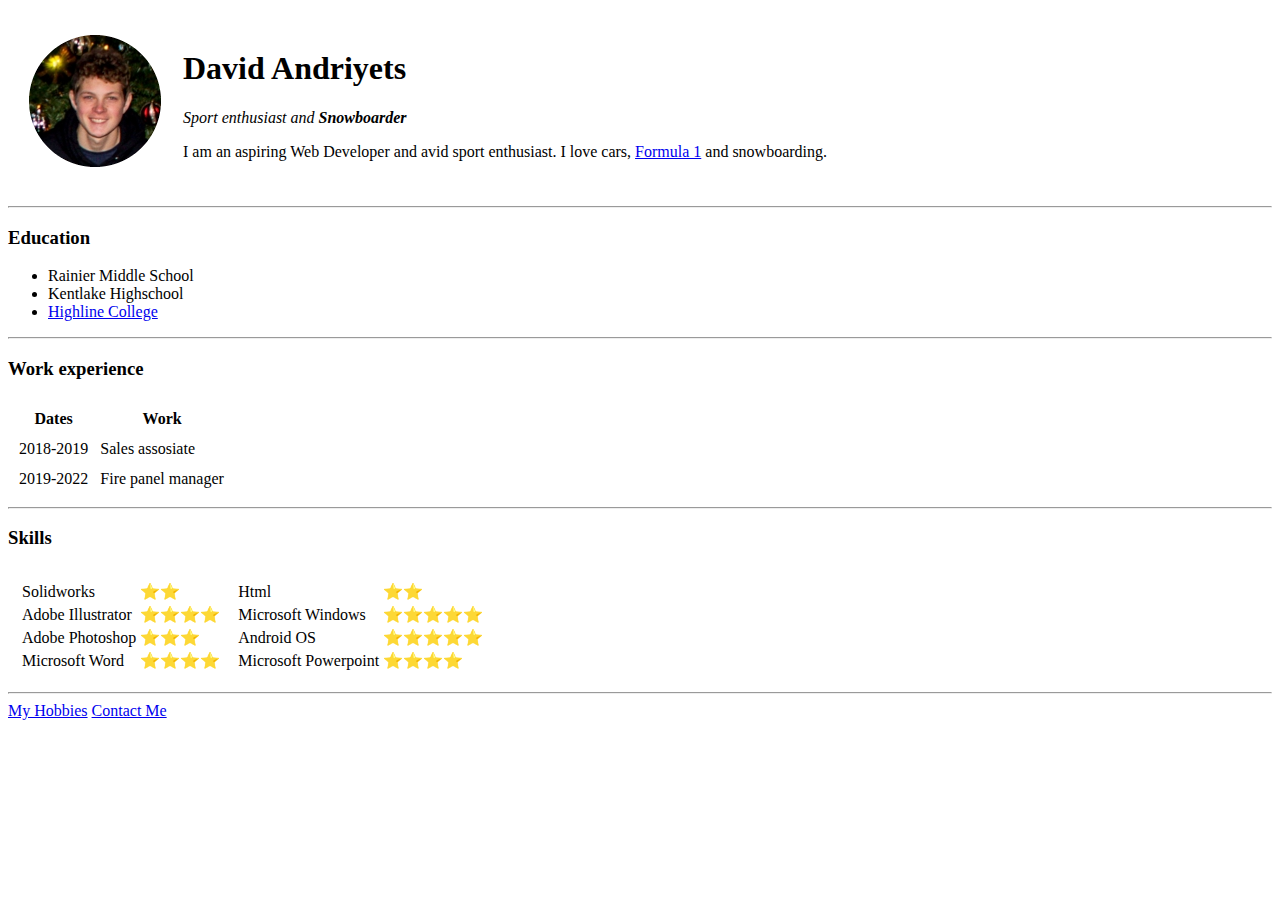
==== index.html @ 546b67e1 "Simplified profile image source" ====
<!DOCTYPE html>
<html>
  <head>
    <meta charset="utf-8" />
    <title>David's Personal Site</title>
  </head>

  <body>
    <table cellspacing="20">
      <tr>
        <td>
          <img
            src="Images\Davidcircle.png"
            alt="Photo of David Andriyes"
          />
        </td>
        <td>
          <h1>David Andriyets</h1>
          <p1
            ><em>Sport enthusiast and <strong>Snowboarder</strong></em></p1
          >
          <p>
            I am an aspiring Web Developer and avid sport enthusiast. I love
            cars,
            <a href="https://www.formula1.com/">Formula 1</a> and snowboarding.
          </p>
        </td>
      </tr>
    </table>

    <hr />
    <h3>Education</h3>
    <ul>
      <li>Rainier Middle School</li>
      <li>Kentlake Highschool</li>
      <li><a href="https://www.highline.edu/">Highline College</a></li>
    </ul>
    <hr />
    <h3>Work experience</h3>
    <table cellspacing="10">
      <thead>
        <tr>
          <th>Dates</th>
          <th>Work</th>
        </tr>
      </thead>
      <tr>
        <td>2018-2019</td>
        <td>Sales assosiate</td>
      </tr>
      <tr>
        <td>2019-2022</td>
        <td>Fire panel manager</td>
      </tr>
    </table>
    <hr />
    <h3>Skills</h3>
    <table cellspacing="10">
      <tr>
        <td>
          <table>
            <tr>
              <td>Solidworks</td>
              <td>⭐⭐</td>
            </tr>
            <tr>
              <td>Adobe Illustrator</td>
              <td>⭐⭐⭐⭐</td>
            </tr>
            <tr>
              <td>Adobe Photoshop</td>
              <td>⭐⭐⭐</td>
            </tr>
            <tr>
              <td>Microsoft Word</td>
              <td>⭐⭐⭐⭐</td>
            </tr>
          </table>
        </td>
        <td>
          <table>
            <tr>
              <td>Html</td>
              <td>⭐⭐</td>
            </tr>
            <tr>
              <td>Microsoft Windows</td>
              <td>⭐⭐⭐⭐⭐</td>
            </tr>
            <tr>
              <td>Android OS</td>
              <td>⭐⭐⭐⭐⭐</td>
            </tr>
            <tr>
              <td>Microsoft Powerpoint</td>
              <td>⭐⭐⭐⭐</td>
            </tr>
          </table>
        </td>
      </tr>
    </table>

    <hr />
    <a href="Hobbies.html">My Hobbies</a>
    <a href="Contact.html">Contact Me</a>
  </body>
</html>
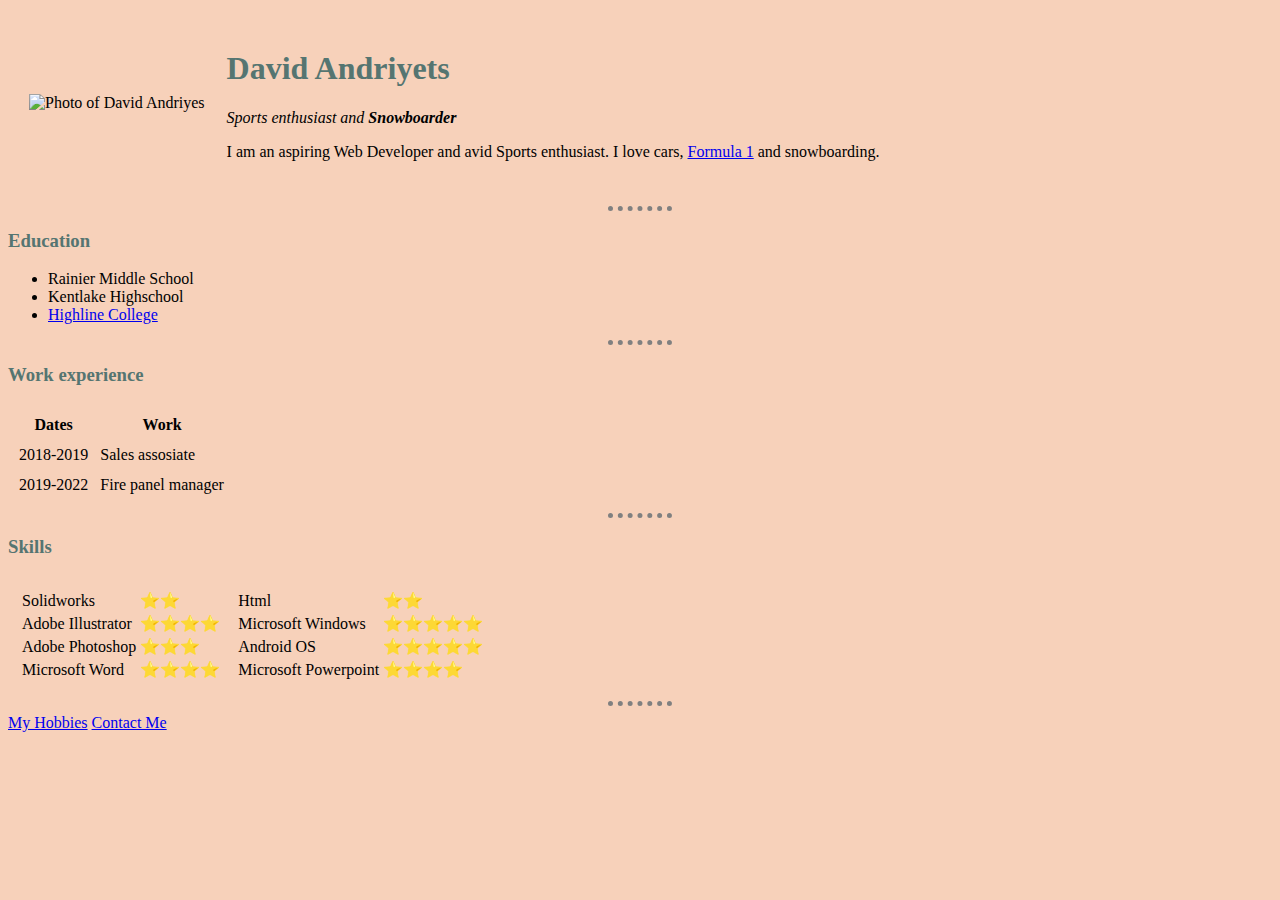
==== commit ffe235bd: "Add files via upload" ====
--- a/index.html
+++ b/index.html
@@ -3,6 +3,8 @@
   <head>
     <meta charset="utf-8" />
     <title>David's Personal Site</title>
+    <link rel="stylesheet" href="CSS/Styles.css">
+
   </head>
 
   <body>
@@ -10,17 +12,17 @@
       <tr>
         <td>
           <img
-            src="Images\Davidcircle.png"
+            src="C:\Users\david\Documents\Web Development\Html Personal Site\Images\Davidcircle.png"
             alt="Photo of David Andriyes"
           />
         </td>
         <td>
           <h1>David Andriyets</h1>
           <p1
-            ><em>Sport enthusiast and <strong>Snowboarder</strong></em></p1
+            ><em>Sports enthusiast and <strong>Snowboarder</strong></em></p1
           >
           <p>
-            I am an aspiring Web Developer and avid sport enthusiast. I love
+            I am an aspiring Web Developer and avid Sports enthusiast. I love
             cars,
             <a href="https://www.formula1.com/">Formula 1</a> and snowboarding.
           </p>
--- a/CSS/Styles.css
+++ b/CSS/Styles.css
@@ -0,0 +1,19 @@
+body{
+    background-color:#F7D1BA;
+  }
+
+  hr{
+    border-style: dotted none none;
+    border-color: gray;
+    border-width: 5px;
+    height: 0px;
+    width: 5%;
+  }
+
+h1{
+    color: #557571;
+}
+
+h3{
+    color: #557571;
+}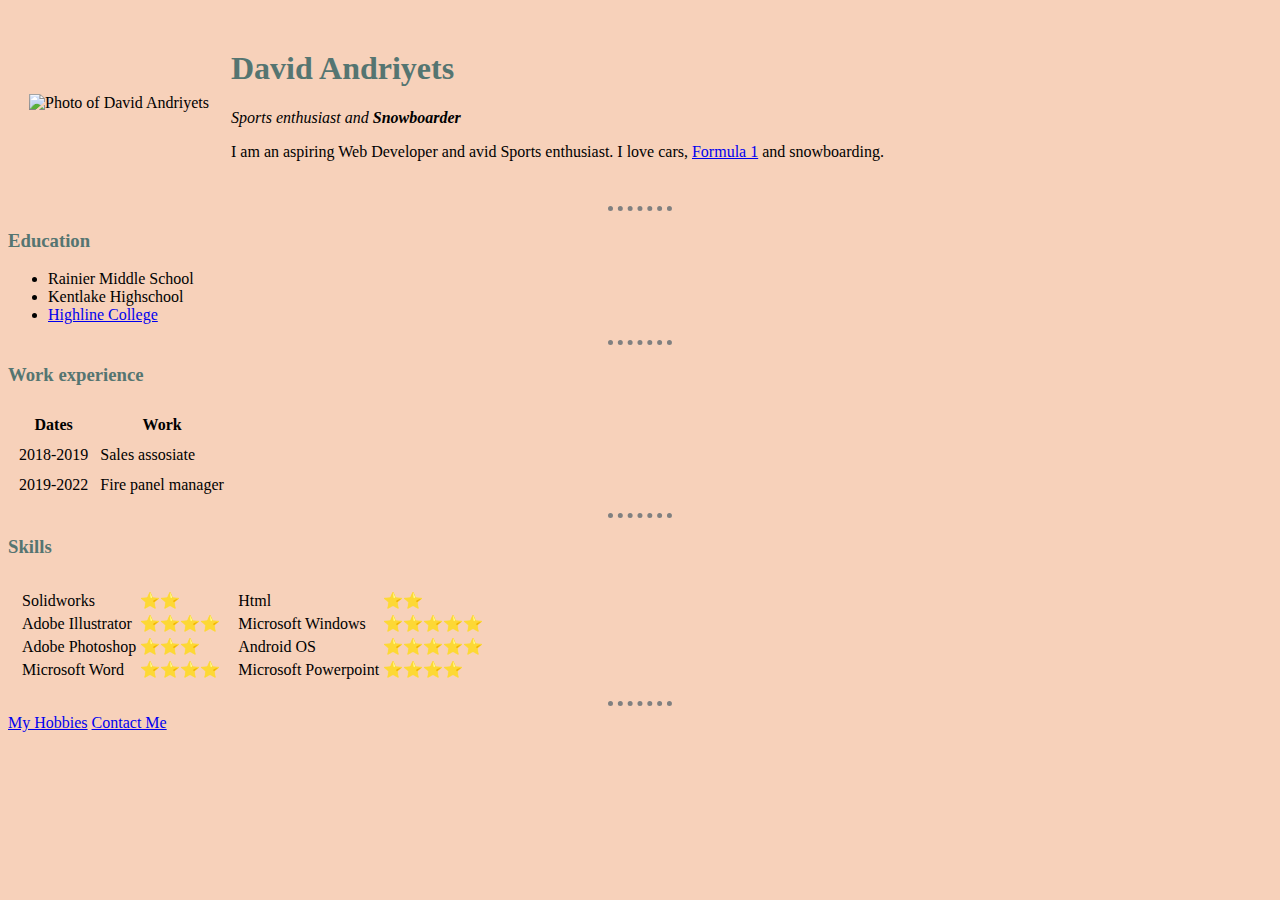
==== commit 2453b077: "fixed bugs" ====
--- a/index.html
+++ b/index.html
@@ -12,8 +12,8 @@
       <tr>
         <td>
           <img
-            src="C:\Users\david\Documents\Web Development\Html Personal Site\Images\Davidcircle.png"
-            alt="Photo of David Andriyes"
+            src="C:\Users\david\OneDrive\Documents\Web Development\Html Personal Site\index.html"
+            alt="Photo of David Andriyets"
           />
         </td>
         <td>
